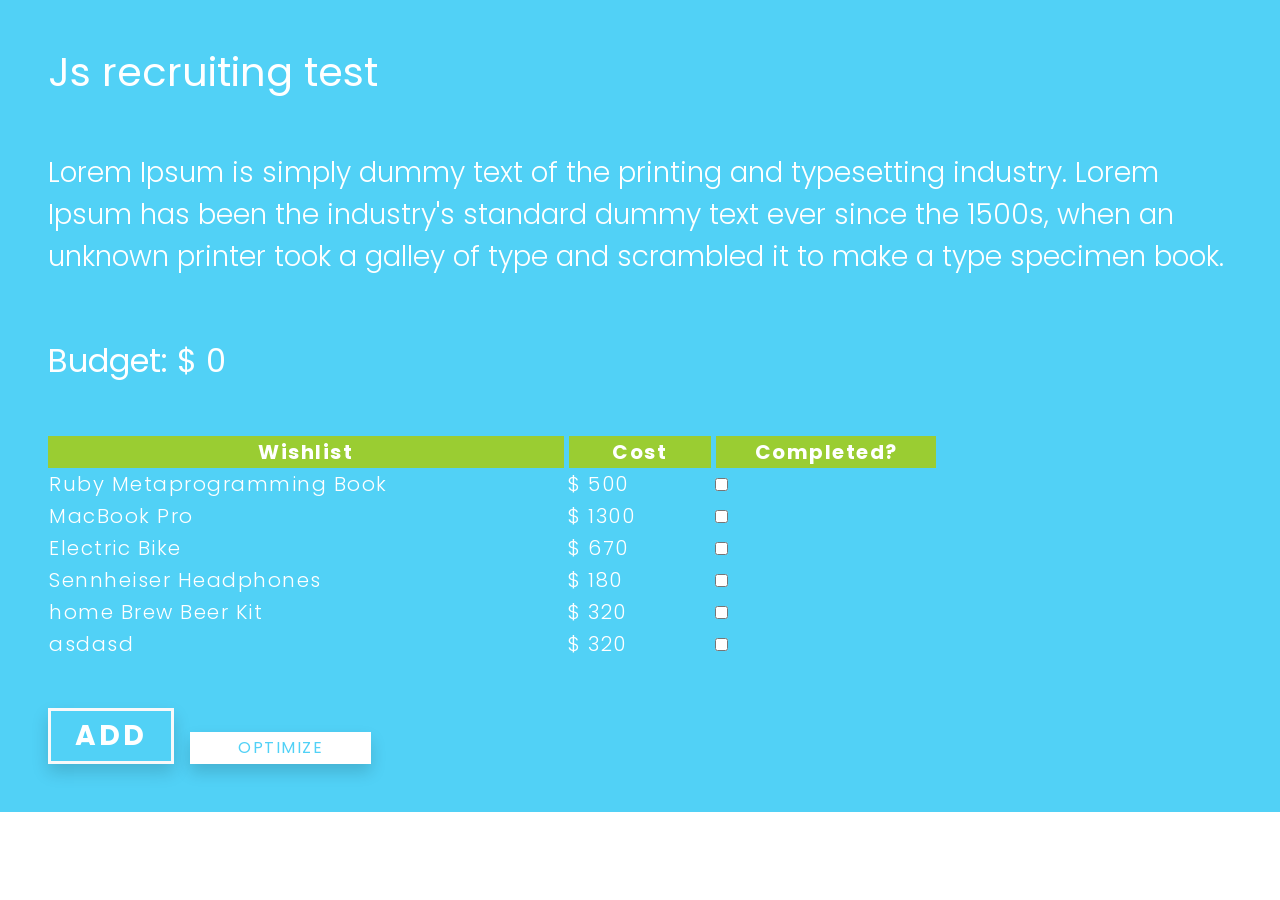
==== js/exercise_one/index.html @ d4067ca7 "save_changes" ====
<!DOCTYPE html>
<html lang="en">
  <head>
    <meta charset="UTF-8">
    <meta name="viewport" content="width=device-width, initial-scale=1.0">
    <title>Exercise one JS</title>
    <link rel="stylesheet" type="text/css" href="styles/styles.css">
    <link href="https://fonts.googleapis.com/css2?family=Poppins:wght@100;300;400;500&display=swap" rel="stylesheet">
  </head>
  <body>
    <div class="container-fluid bg-custom-skyblue py-5 px-5">
      <div class="conatiner d-flex flex-column gap-5 text-white">
        <h1 class="fw-normal">
          Js recruiting test
        </h1>
        <p class="fw-light fs-3">
          Lorem Ipsum is simply dummy text of the printing and typesetting industry. Lorem Ipsum has been the industry's standard dummy text ever since the 1500s, when an unknown printer took a galley of type and scrambled it to make a type specimen book.
        </p>
        <h2 class="fw-normal">
          Budget: $ <span id="title-budget">0</span>
        </h2>

        <table class="w-75 fs-5 letter-spacing-lg fw-light" id="table">
          <thead>
              <tr class="text-center">
                  <th class="bg-custom-green col-7">Wishlist</th>
                  <th class="bg-custom-green col-2 border-5 border-custom-skyblue border-top-0 border-bottom-0 border-right-5 border-left-5">Cost</th>
                  <th class="bg-custom-green col-3">Completed?</th>
              </tr>
          </thead>
          <tbody>
              <!-- Hardcoded rows -->
            <tr>
              <td>Ruby Metaprogramming Book</td>
              <td>$ 500</td>
              <td><input type="checkbox"></td>
            </tr>
            <tr>
              <td>MacBook Pro</td>
              <td>$ 1300</td>
              <td><input type="checkbox"></td>
            </tr>
            <tr>
              <td>Electric Bike</td>
              <td>$ 670</td>
              <td><input type="checkbox"></td>
            </tr>
            <tr>
              <td>Sennheiser Headphones</td>
              <td>$ 180</td>
              <td><input type="checkbox"></td>
            </tr>
            <tr>
              <td>home Brew Beer Kit</td>
              <td>$ 320</td>
              <td><input type="checkbox"></td>
            </tr>
            <tr>
              <td>asdasd</td>
              <td>$ 320</td>
              <td><input type="checkbox"></td>
            </tr>
            <!-- End hardcoded rows -->
          </tbody>
        </table>

        <div class="d-flex flex-row gap-3 align-items-end">
          <button class="bg-transparent border border-light border-3 text-white fs-3 letter-spacing-xl fw-bold px-4 py-1 shadow" onclick="showForm()">
            ADD
          </button>
          <button class="bg-white text-custom-skyblue border-0 fs-6 letter-spacing-lg px-5 py-1 h-75 shadow" onclick="showFormBudget()">
            OPTIMIZE
          </button>
        </div>

        <!-- Window which appears to add a new item -->
        <div id="form" class="d-none bg-custom-green px-5 py-3 align-self-center align-items-center">
          <h2 class="fw-normal mb-4">New Item</h2>
          <form id="form-item">
              <label class="fw-light" for="description">Name:</label><br>
              <input class="border-0" type="text" id="description" required><br><br>

              <label class="fw-light" for="cost">Cost:</label><br>
              <input class="border-0 mb-3" type="number" id="cost" required><br><br>

              <input type="checkbox" id="completed" class="d-none"><br><br>

              <button class="border-0 bg-white fw-bold px-5 py-2 text-custom-blue" type="button" onclick="addItem()">Create</button>
          </form>
        </div>

        <!-- Window which appears to indicate budget to optimize -->
        <div id="form-optimize" class="d-none bg-custom-green px-5 py-3 align-self-center align-items-center">
          <h2 class="fw-normal mb-4">Optimize Bought</h2>
          <form id="form-budget">
              <label class="fw-light">Available Budget:</label><br>
              <input class="border-0" type="number" id="budget" required><br><br>

              <button class="border-0 bg-white fw-bold px-5 py-2 text-custom-blue" type="button" onclick="optimize()">Optimize</button>
          </form>
        </div>
      </div>
    </div>
    <script src="index.js"></script>
  </body>
</html>
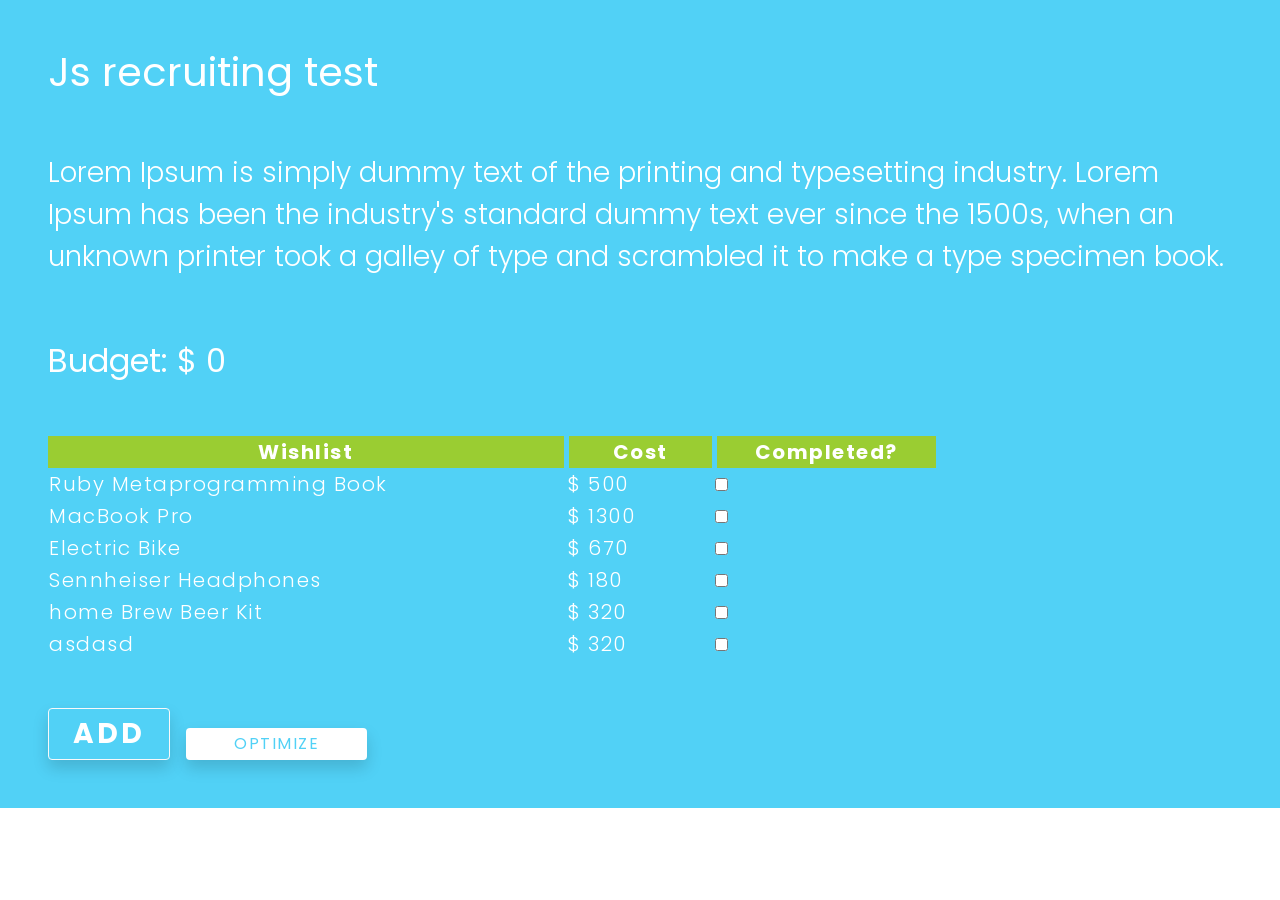
==== commit 8d6164ad: "exercise-one-finished" ====
--- a/js/exercise_one/index.html
+++ b/js/exercise_one/index.html
@@ -6,6 +6,7 @@
     <title>Exercise one JS</title>
     <link rel="stylesheet" type="text/css" href="styles/styles.css">
     <link href="https://fonts.googleapis.com/css2?family=Poppins:wght@100;300;400;500&display=swap" rel="stylesheet">
+    <link href="https://maxcdn.bootstrapcdn.com/bootstrap/4.5.2/css/bootstrap.min.css" rel="stylesheet">
   </head>
   <body>
     <div class="container-fluid bg-custom-skyblue py-5 px-5">
@@ -65,42 +66,55 @@
         </table>
 
         <div class="d-flex flex-row gap-3 align-items-end">
-          <button class="bg-transparent border border-light border-3 text-white fs-3 letter-spacing-xl fw-bold px-4 py-1 shadow" onclick="showForm()">
+          <button type="button" class="btn bg-transparent border border-light border-3 text-white fs-3 letter-spacing-xl fw-bold px-4 py-1 shadow" data-toggle="modal" data-target="#modalCreate">
             ADD
           </button>
-          <button class="bg-white text-custom-skyblue border-0 fs-6 letter-spacing-lg px-5 py-1 h-75 shadow" onclick="showFormBudget()">
+          <button type="button" class="btn bg-white text-custom-skyblue border-0 fs-6 letter-spacing-lg px-5 py-1 h-75 shadow" data-toggle="modal" data-target="#modalOptimize">
             OPTIMIZE
           </button>
         </div>
 
-        <!-- Window which appears to add a new item -->
-        <div id="form" class="d-none bg-custom-green px-5 py-3 align-self-center align-items-center">
-          <h2 class="fw-normal mb-4">New Item</h2>
-          <form id="form-item">
-              <label class="fw-light" for="description">Name:</label><br>
-              <input class="border-0" type="text" id="description" required><br><br>
-
-              <label class="fw-light" for="cost">Cost:</label><br>
-              <input class="border-0 mb-3" type="number" id="cost" required><br><br>
-
-              <input type="checkbox" id="completed" class="d-none"><br><br>
-
-              <button class="border-0 bg-white fw-bold px-5 py-2 text-custom-blue" type="button" onclick="addItem()">Create</button>
-          </form>
+        <div class="modal fade" id="modalCreate" tabindex="-1" role="dialog" aria-labelledby="modalCreateTitle" aria-hidden="true">
+          <div class="modal-dialog modal-dialog-centered" role="document">
+            <div class="modal-content bg-custom-green align-items-center">
+              <div class="modal-header">
+                <h5 class="modal-title" id="modalLongTitle">Add Item</h5>
+              </div>
+              <div class="modal-body">
+                <label class="fw-light" for="description">Name:</label><br>
+                <input class="border-0" type="text" id="description" required><br><br>
+                <label class="fw-light" for="cost">Cost:</label><br>
+                <input class="border-0 mb-3" type="number" id="cost" required><br><br>
+              </div>
+              <div class="modal-footer">
+                <button type="button" class="btn fw-bold mb-4 text-custom-blue bg-white" onclick="addItem()">CREATE</button>
+              </div>
+            </div>
+          </div>
         </div>
 
-        <!-- Window which appears to indicate budget to optimize -->
-        <div id="form-optimize" class="d-none bg-custom-green px-5 py-3 align-self-center align-items-center">
-          <h2 class="fw-normal mb-4">Optimize Bought</h2>
-          <form id="form-budget">
-              <label class="fw-light">Available Budget:</label><br>
-              <input class="border-0" type="number" id="budget" required><br><br>
+        <div class="modal fade" id="modalOptimize" tabindex="-1" role="dialog" aria-labelledby="modalOptimizeTitle" aria-hidden="true">
+          <div class="modal-dialog modal-dialog-centered" role="document">
+            <div class="modal-content bg-custom-green align-items-center">
+              <div class="modal-header">
+                <h5 class="modal-title" id="modalLongTitle">Optimize list</h5>
+              </div>
+              <div class="modal-body">
+                <label class="fw-light">Available Budget:</label><br>
+                <input class="border-0 mb-3" type="number" id="budget" required><br><br>
+              </div>
+              <div class="modal-footer">
+                <button type="button" class="btn fw-bold mb-4 text-custom-blue bg-white" onclick="optimize()">Optimize</button>
+              </div>
+            </div>
+          </div>
+        </div>
 
-              <button class="border-0 bg-white fw-bold px-5 py-2 text-custom-blue" type="button" onclick="optimize()">Optimize</button>
-          </form>
-        </div>
       </div>
     </div>
     <script src="index.js"></script>
+    <script src="https://ajax.googleapis.com/ajax/libs/jquery/3.5.1/jquery.min.js"></script>
+    <script src="https://cdnjs.cloudflare.com/ajax/libs/popper.js/1.16.0/umd/popper.min.js"></script>
+    <script src="https://maxcdn.bootstrapcdn.com/bootstrap/4.5.2/js/bootstrap.min.js"></script>
   </body>
 </html>
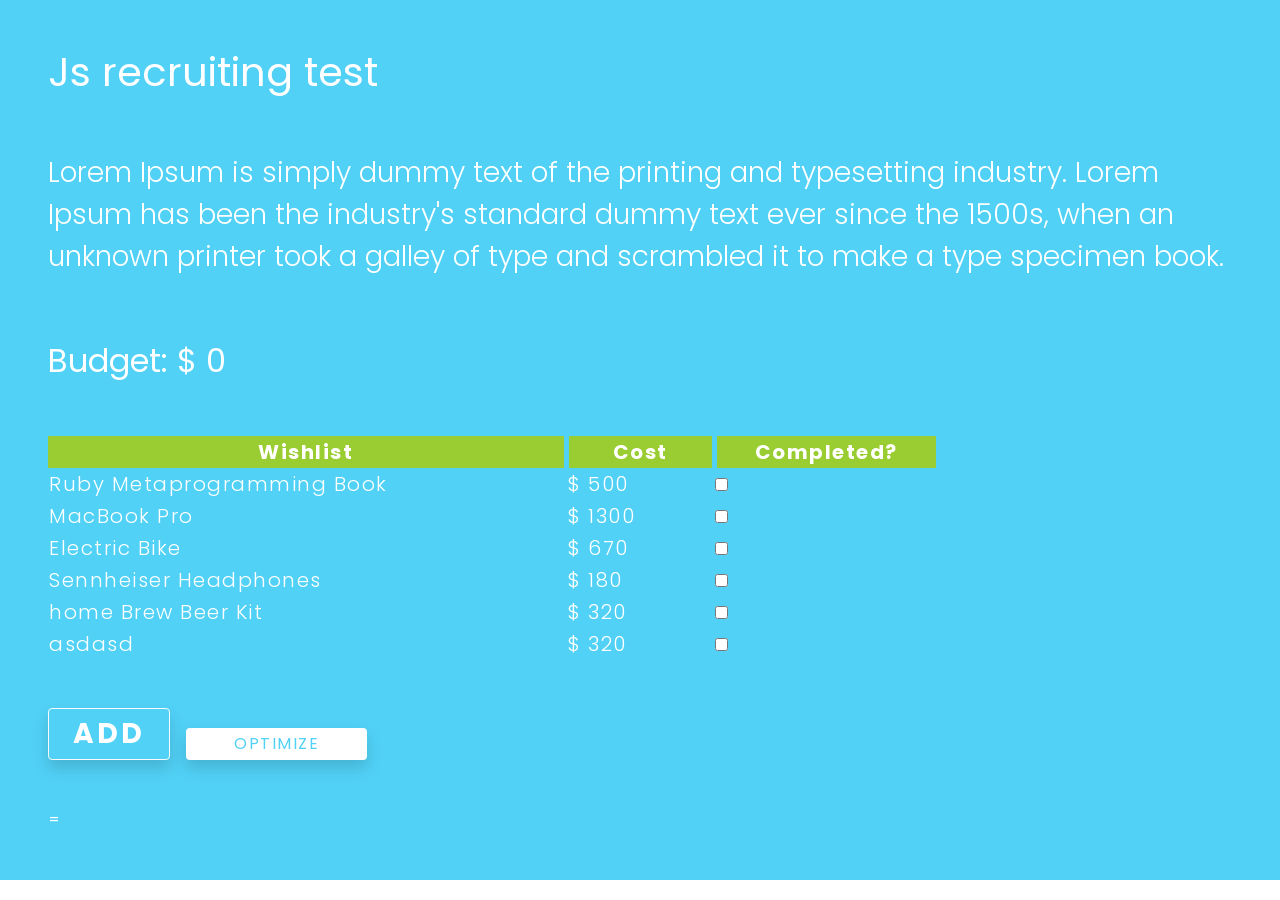
==== commit 289c2bbc: "exercise-one-finish" ====
--- a/js/exercise_one/index.html
+++ b/js/exercise_one/index.html
@@ -20,7 +20,6 @@
         <h2 class="fw-normal">
           Budget: $ <span id="title-budget">0</span>
         </h2>
-
         <table class="w-75 fs-5 letter-spacing-lg fw-light" id="table">
           <thead>
               <tr class="text-center">
@@ -64,7 +63,6 @@
             <!-- End hardcoded rows -->
           </tbody>
         </table>
-
         <div class="d-flex flex-row gap-3 align-items-end">
           <button type="button" class="btn bg-transparent border border-light border-3 text-white fs-3 letter-spacing-xl fw-bold px-4 py-1 shadow" data-toggle="modal" data-target="#modalCreate">
             ADD
@@ -73,7 +71,6 @@
             OPTIMIZE
           </button>
         </div>
-
         <div class="modal fade" id="modalCreate" tabindex="-1" role="dialog" aria-labelledby="modalCreateTitle" aria-hidden="true">
           <div class="modal-dialog modal-dialog-centered" role="document">
             <div class="modal-content bg-custom-green align-items-center">
@@ -92,7 +89,6 @@
             </div>
           </div>
         </div>
-
         <div class="modal fade" id="modalOptimize" tabindex="-1" role="dialog" aria-labelledby="modalOptimizeTitle" aria-hidden="true">
           <div class="modal-dialog modal-dialog-centered" role="document">
             <div class="modal-content bg-custom-green align-items-center">
@@ -108,8 +104,7 @@
               </div>
             </div>
           </div>
-        </div>
-
+        </div>=
       </div>
     </div>
     <script src="index.js"></script>
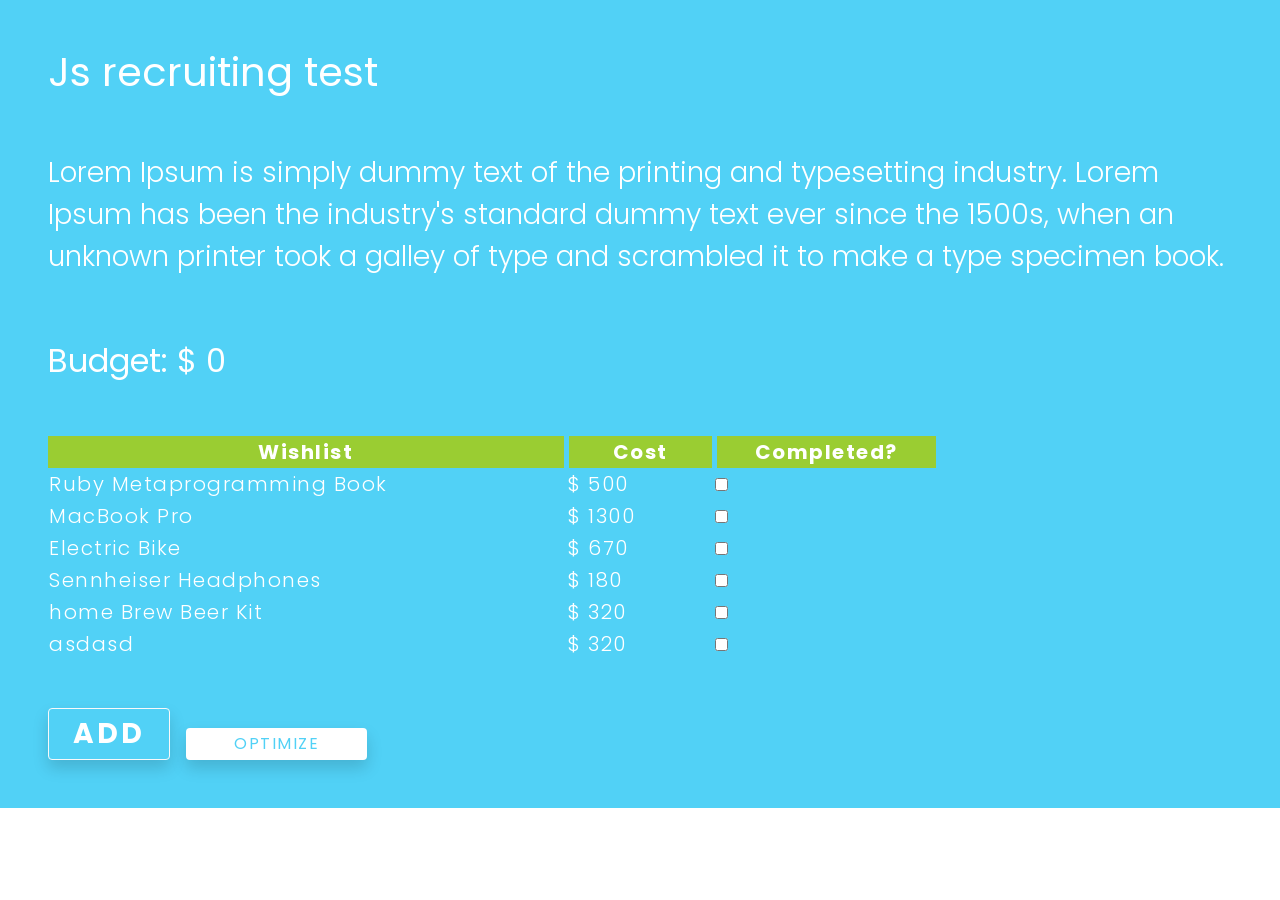
==== commit abbf61df: "js finished" ====
--- a/js/exercise_one/index.html
+++ b/js/exercise_one/index.html
@@ -104,7 +104,7 @@
               </div>
             </div>
           </div>
-        </div>=
+        </div>
       </div>
     </div>
     <script src="index.js"></script>
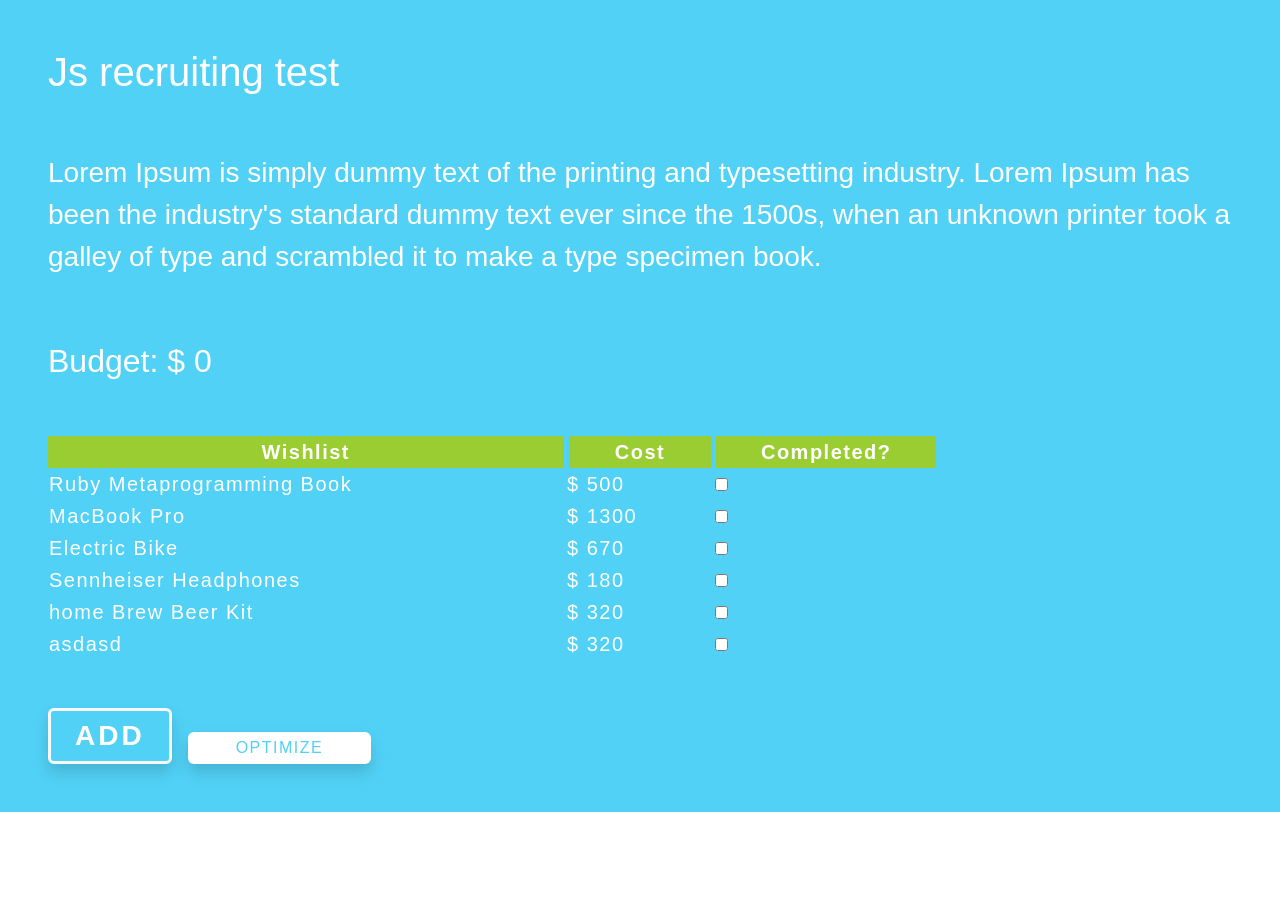
==== commit 2814e68b: "general-fixes" ====
--- a/js/exercise_one/index.html
+++ b/js/exercise_one/index.html
@@ -5,8 +5,9 @@
     <meta name="viewport" content="width=device-width, initial-scale=1.0">
     <title>Exercise one JS</title>
     <link rel="stylesheet" type="text/css" href="styles/styles.css">
-    <link href="https://fonts.googleapis.com/css2?family=Poppins:wght@100;300;400;500&display=swap" rel="stylesheet">
-    <link href="https://maxcdn.bootstrapcdn.com/bootstrap/4.5.2/css/bootstrap.min.css" rel="stylesheet">
+    <script src="https://ajax.googleapis.com/ajax/libs/jquery/3.5.1/jquery.min.js"></script>
+    <script src="https://cdnjs.cloudflare.com/ajax/libs/popper.js/1.16.0/umd/popper.min.js"></script>
+    <script src="https://maxcdn.bootstrapcdn.com/bootstrap/4.5.2/js/bootstrap.min.js"></script>
   </head>
   <body>
     <div class="container-fluid bg-custom-skyblue py-5 px-5">
@@ -29,38 +30,6 @@
               </tr>
           </thead>
           <tbody>
-              <!-- Hardcoded rows -->
-            <tr>
-              <td>Ruby Metaprogramming Book</td>
-              <td>$ 500</td>
-              <td><input type="checkbox"></td>
-            </tr>
-            <tr>
-              <td>MacBook Pro</td>
-              <td>$ 1300</td>
-              <td><input type="checkbox"></td>
-            </tr>
-            <tr>
-              <td>Electric Bike</td>
-              <td>$ 670</td>
-              <td><input type="checkbox"></td>
-            </tr>
-            <tr>
-              <td>Sennheiser Headphones</td>
-              <td>$ 180</td>
-              <td><input type="checkbox"></td>
-            </tr>
-            <tr>
-              <td>home Brew Beer Kit</td>
-              <td>$ 320</td>
-              <td><input type="checkbox"></td>
-            </tr>
-            <tr>
-              <td>asdasd</td>
-              <td>$ 320</td>
-              <td><input type="checkbox"></td>
-            </tr>
-            <!-- End hardcoded rows -->
           </tbody>
         </table>
         <div class="d-flex flex-row gap-3 align-items-end">
@@ -108,8 +77,5 @@
       </div>
     </div>
     <script src="index.js"></script>
-    <script src="https://ajax.googleapis.com/ajax/libs/jquery/3.5.1/jquery.min.js"></script>
-    <script src="https://cdnjs.cloudflare.com/ajax/libs/popper.js/1.16.0/umd/popper.min.js"></script>
-    <script src="https://maxcdn.bootstrapcdn.com/bootstrap/4.5.2/js/bootstrap.min.js"></script>
   </body>
 </html>
